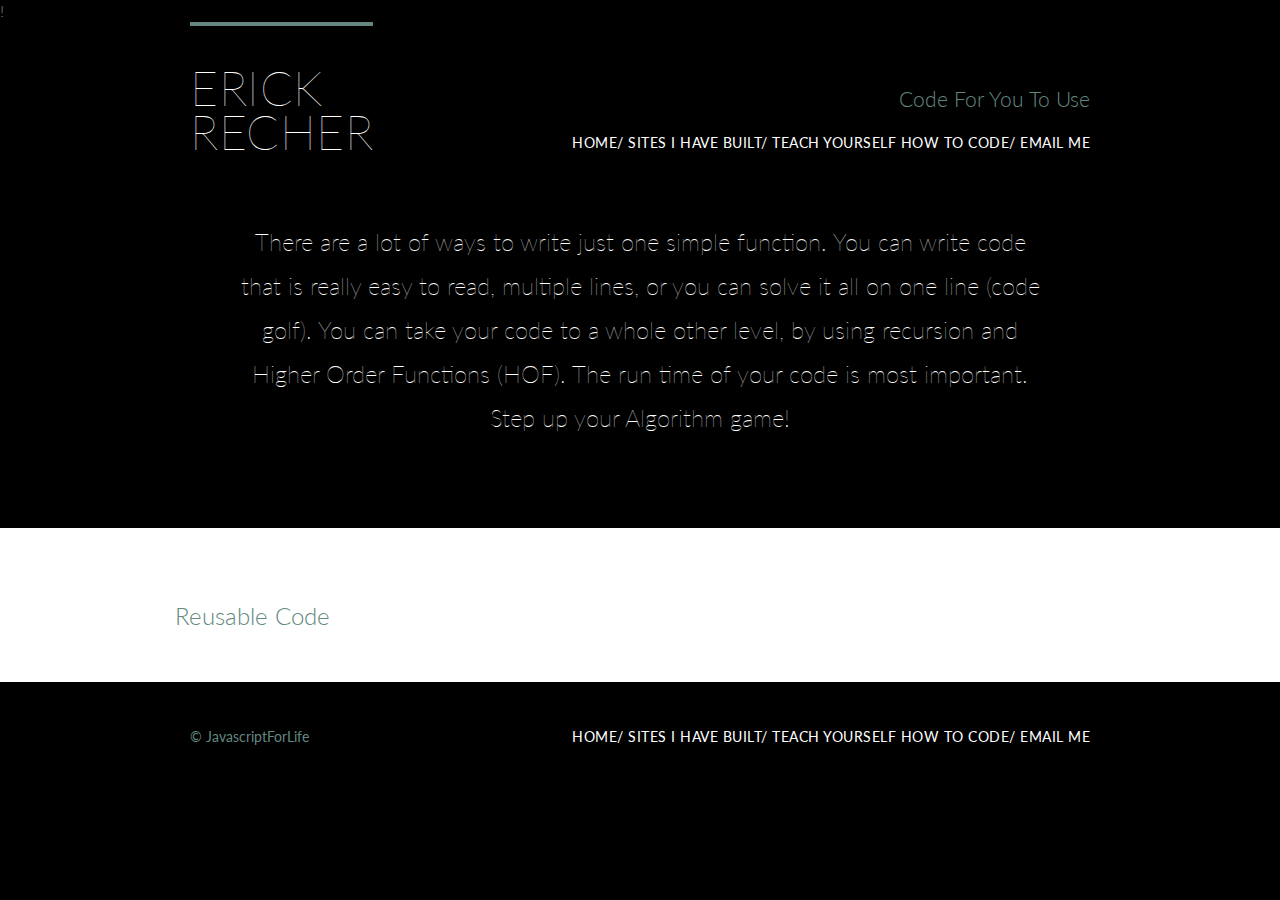
==== code.html @ aac94846 "personal site" ====
!<!DOCTYPE html>
<html>
<head>
  <title>Portfolio</title>
  <!-- meta -->
  <meta charset="utf-8" />
  <meta name="description" content="Personal Site">
  <meta name="author" content="GA Student">
  <meta http-equiv="Content-type" content="text/html; charset=utf-8" />
  <!-- mobile -->
  <meta name="viewport" content="width=device-width, initial-scale=1" />
  <!-- styles -->
  <link rel="stylesheet" type="text/css" href="vendor/css/normalize.css">
  <link rel="stylesheet" type="text/css" href="assets/css/main.css">
  <link rel="stylesheet" href="http://fonts.googleapis.com/css?family=Lato:100,300,400">
  <!-- scripts -->
  <script src="https://cdnjs.cloudflare.com/ajax/libs/jquery/3.2.1/jquery.min.js"></script>
  <script type="text/javascript" src="app.js"></script>

  <!-- favicon -->
  <link rel="icon" type="image/png" href="assets/imgs/favicon.png">
  <style>
  @import url('https://fonts.googleapis.com/css?family=Sedgwick+Ave+Display');
  </style>
</head>
<body id="top">
  <header class="primary-header container group">

    <h1 class="logo">
      <a href="index.html">Erick <br> Recher</a>
    </h1>
   <!-- <img src="https://avatars2.githubusercontent.com/u/9275050?v=4&s=200" alt="Erick Recher"> -->
    <h3 class="tagline">Code For You To Use</h3>
    <ul>
      <nav class="nav primary-nav">
        <a href="index.html">Home/</a>
        <a href="sites.html">Sites I have built/</a>
        <a href="teach.html">Teach Yourself How To Code/</a>
        <a href="mailto:javascriptforlife@gmail.com">Email Me</a>
      </nav>
    </ul>
  </header>
  <section class="hero container">
    <p> There are a lot of ways to write just one simple function. You can write
      code that is really easy to read, multiple lines, or you can solve it all on one line
      (code golf). You can take your code to a whole other level, by using recursion
      and Higher Order Functions (HOF). The run time of your code is most important.
      Step up your Algorithm game!
    </p>
  </section>

  <section class="row">
      <div class="grid">
        <h2>Reusable Code</h2>

      </div>
    </section>

    <footer class="primary-footer container group">
      <small>&copy; JavascriptForLife</small>
      <nav class="nav primary-nav">
        <a href="index.html">Home/</a>
        <a href="sites.html">Sites I have built/</a>
        <a href="teach.html">Teach Yourself How To Code/</a>
        <a href="mailto:javascriptforlife@gmail.com">Email Me</a>
      </nav>
    </footer>
</html>
---- assets/css/main.css ----
/* http://meyerweb.com/eric/tools/css/reset/
   v2.0 | 20110126
   License: none (public domain)
*/

html, body, div, span, applet, object, iframe,
h1, h2, h3, h4, h5, h6, p, blockquote, pre,
a, abbr, acronym, address, big, cite, code,
del, dfn, em, img, ins, kbd, q, s, samp,
small, strike, strong, sub, sup, tt, var,
b, u, i, center,
dl, dt, dd, ol, ul, li,
fieldset, form, label, legend,
table, caption, tbody, tfoot, thead, tr, th, td,
article, aside, canvas, details, embed,
figure, figcaption, footer, header, hgroup,
menu, nav, output, ruby, section, summary,
time, mark, audio, video {
  margin: 0;
  padding: 0;
  border: 0;
  font-size: 100%;
  font: inherit;
  vertical-align: baseline;
}
/* HTML5 display-role reset for older browsers */
article, aside, details, figcaption, figure,
footer, header, hgroup, menu, nav, section {
  display: block;
}
body {
  line-height: 1;
}
ol, ul {
  list-style: none;
}
blockquote, q {
  quotes: none;
}
blockquote:before, blockquote:after,
q:before, q:after {
  content: '';
  content: none;
}
table {
  border-collapse: collapse;
  border-spacing: 0;
}

/*
  ========================================
  Custom styles
  ========================================
*/

body {
  background: black;
  color: #888;
  font: 300 16px/22px "Lato", "Open Sans", "Helvetica Neue", Helvetica, Arial, sans-serif;
}

/*
  ========================================
  Grid
  ========================================
*/

*,
*:before,
*:after {
  -webkit-box-sizing: border-box;
     -moz-box-sizing: border-box;
          box-sizing: border-box;
}
.container,
.grid {
  margin: 0 auto;
  width: 960px;
}
.container {
  padding-left: 30px;
  padding-right: 30px;
}
.grid,
.col-1-3,
.col-2-3,
.col-1-1 {
  padding-left: 15px;
  padding-right: 15px;
}
.col-1-3,
.col-2-3,
.col-1-1  {
  display: inline-block;
  vertical-align: top;
}
.col-1-3 {
  width: 33.33%;
}
.col-2-3 {
  width: 66.66%;
}
.col-1-1 {
  width: 50%;
}

/*
  ========================================
  Clearfix
  ========================================
*/

.group:before,
.group:after {
  content: "";
  display: table;
}
.group:after {
  clear: both;
}
.group {
  clear: both;
  *zoom: 1;
}

/*
  ========================================
  Rows
  ========================================
*/

.row,
.row-alt {
  min-width: 960px;
}
.row {
  background: #fff;
  padding: 66px 0 44px 0;
}
.row-alt {
  background: #cbe2c1;
  background: -webkit-linear-gradient(to right, #a1d3b0, #f6f1d3);
  background:    -moz-linear-gradient(to right, #a1d3b0, #f6f1d3);
  background:         linear-gradient(to right, #a1d3b0, #f6f1d3);
  padding: 44px 0 22px 0;
}

/*
  ========================================
  Typography
  ========================================
*/

h1, h2, h3, h4 {
  color: #648880;
}
h1, h3, h4, h5, p {
  margin-bottom: 22px;
}
h1 {
  font-size: 36px;
  line-height: 44px;
}
h2 {
  font-size: 24px;
  line-height: 44px;
}
h3 {
  font-size: 21px;
}
h4 {
  font-size: 18px;
}
h5 {
  color: #a9b2b9;
  font-size: 14px;
  font-weight: 400;
  text-transform: uppercase;
}
strong {
  font-weight: 400;
}
cite,
em {
  font-style: italic;
}

/*
  ========================================
  Links
  ========================================
*/

a {
  color: #648880;
  text-decoration: none;
}
a:hover {
  color: #a9b2b9;
}
p a {
  border-bottom: 1px solid #dfe2e5;
}
.primary-header a,
.primary-footer a {
  color: #fff;
}
.primary-header a:hover,
.primary-footer a:hover {
  color: #648880;
}

/*
  ========================================
  Buttons
  ========================================
*/
.btn {
  border-radius: 5px;
  color: #fff;
  cursor: pointer;
  display: inline-block;
  font-weight: 400;
  letter-spacing: .5px;
  margin: 0;
  text-transform: uppercase;
}
.btn-alt {
  border: 1px solid #fff;
  padding: 10px 30px;
}
.btn-alt:hover {
  background: #fff;
  color: #648880;
}
.btn-default {
  border: 0;
  background: #648880;
  padding: 11px 30px;
  font-size: 14px;
}
.btn-default:hover {
  background: #77a198;
}

/*
  ========================================
  Primary header
  ========================================
*/

.logo {
  border-top: 4px solid #648880;
  float: left;
  font-size: 48px;
  font-weight: 100;
  letter-spacing: .5px;
  line-height: 44px;
  padding: 40px 0 22px 0;
  text-transform: uppercase;
}
.tagline {
  margin: 66px 0 22px 0;
  text-align: right;
}
.primary-nav {
  font-size: 14px;
  font-weight: 400;
  letter-spacing: .5px;
  text-transform: uppercase;
}

/*
  ========================================
  Primary footer
  ========================================
*/

.primary-footer {
  color: #648880;
  font-size: 14px;
  padding-bottom: 44px;
  padding-top: 44px;
}
.primary-footer small {
  float: left;
  font-weight: 400;
}

/*
  ========================================
  Navigation
  ========================================
*/

.nav {
  text-align: right;
}
.nav li {
  display: inline-block;
  margin: 0 10px;
  vertical-align: top;
}
.nav li:last-child {
  margin-right: 0;
}

/*
  ========================================
  Home
  ========================================
*/
.hero {
  color: #fff;
  line-height: 44px;
  padding: 22px 80px 66px 80px;
  text-align: center;
}
.hero h2 {
  font-size: 36px;
}
.hero p {
  font-size: 24px;
  font-weight: 100;
}
.teaser a:hover h3 {
  color: #a9b2b9;
}
.teaser img {
  border-radius: 5px;
  display: block;
  margin-bottom: 22px;
  max-width: 100%
}

/*
  ========================================
  Bands
  ========================================
*/
.bands-info {
  border: 1px solid #dfe2e5;
  border-radius: 5px;
  margin-top: 88px;
  padding-bottom: 22px;
  text-align: center;
}
.bands {
  margin-bottom: 44px;
}
.bands img {
  border-radius: 50%;
  height: 130px;
  margin: -66px 0 22px 0;
  vertical-align: top;
}

/*
  ========================================
  Form
  ========================================
*/
form {
  margin-bottom: 22px;
}
input,
select,
textarea {
  font: 300 16px/22px "Lato", "Open Sans", "Helvetica Neue", Helvetica, Arial, sans-serif;
}
/*-------------------------------------------------------------------*/
/* custom styles */
/*body {
  font-family: 'Open Sans', light;
}
.header {
  background-color: #f7df1e;
  border-bottom: 1px solid #f7df1e;

  padding-top: 20px;
}
footer {
  background-color: #f7df1e;
  padding-top: 20px;
  min-height: 200px;
  text-align: center;
}
img {
  border: 2px;
  margin-right: 20px;
  padding: 10px;
}
.header h1{
  font-family: 'Sedgwick Ave Display', cursive;
  display: inline-block;
  font-size: 300%;
  margin: 50px 0 0 0;
  vertical-align: top;
}
h1, h2 {
  font-family: 'Sedgwick Ave Display', cursive;
  margin: 0px;
}
nav ul li {
  display: inline-block;
  padding: 0 30px;
}
nav ul li:first-child {
  padding-left: 0;
}
nav {
  text-align: center;
}
.content{
    background-color: black;
    color: white;
}
ol {
  margin: 0;
}*/
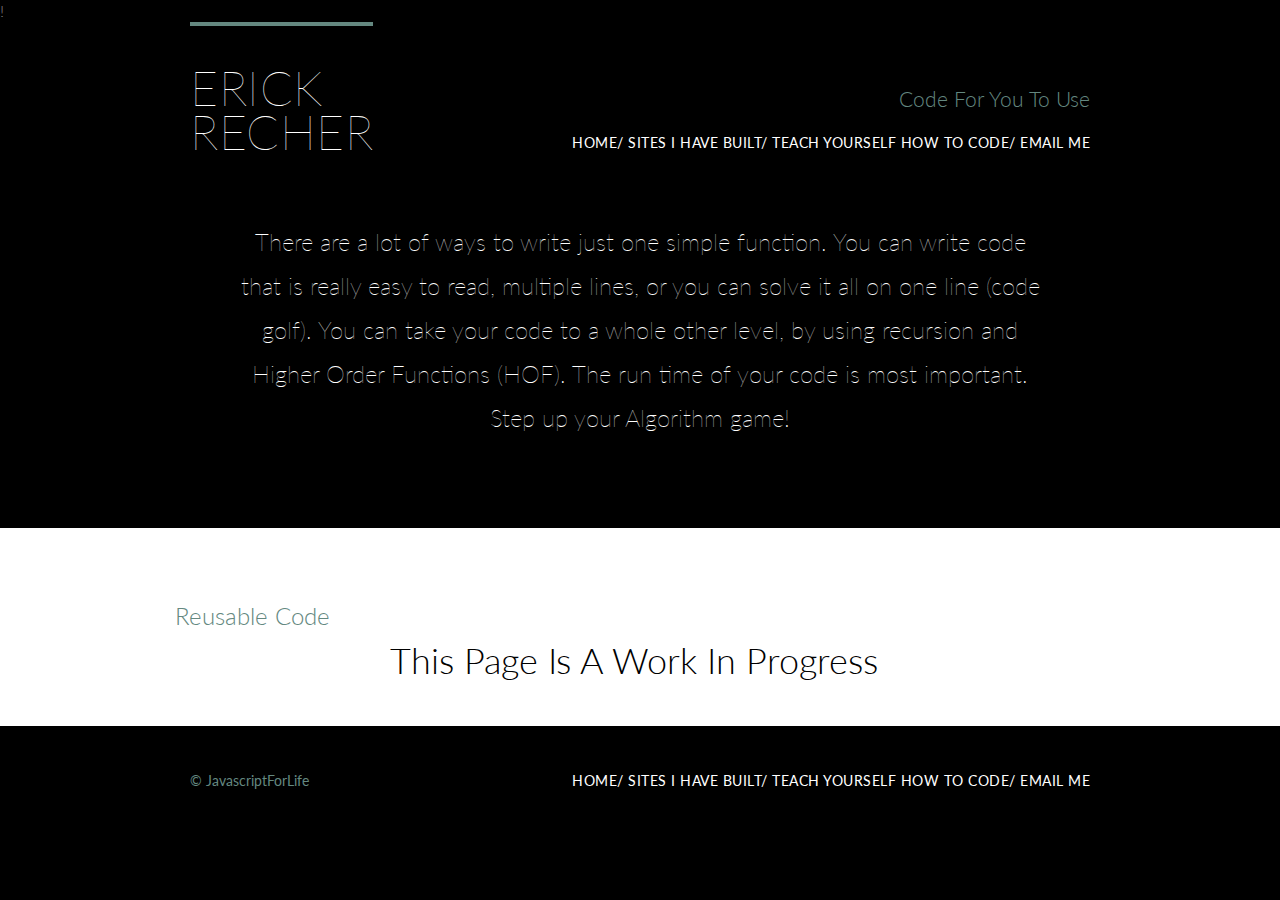
==== commit 5d30d44a: "changes" ====
--- a/code.html
+++ b/code.html
@@ -54,6 +54,7 @@
         <h2>Reusable Code</h2>
 
       </div>
+      <h1 class="work">This Page Is A Work In Progress</h1>
     </section>
 
     <footer class="primary-footer container group">
--- a/assets/css/main.css
+++ b/assets/css/main.css
@@ -335,28 +335,6 @@
 
 /*
   ========================================
-  Bands
-  ========================================
-*/
-.bands-info {
-  border: 1px solid #dfe2e5;
-  border-radius: 5px;
-  margin-top: 88px;
-  padding-bottom: 22px;
-  text-align: center;
-}
-.bands {
-  margin-bottom: 44px;
-}
-.bands img {
-  border-radius: 50%;
-  height: 130px;
-  margin: -66px 0 22px 0;
-  vertical-align: top;
-}
-
-/*
-  ========================================
   Form
   ========================================
 */
@@ -368,53 +346,21 @@
 textarea {
   font: 300 16px/22px "Lato", "Open Sans", "Helvetica Neue", Helvetica, Arial, sans-serif;
 }
-/*-------------------------------------------------------------------*/
-/* custom styles */
-/*body {
-  font-family: 'Open Sans', light;
-}
-.header {
-  background-color: #f7df1e;
-  border-bottom: 1px solid #f7df1e;
-
-  padding-top: 20px;
-}
-footer {
-  background-color: #f7df1e;
-  padding-top: 20px;
-  min-height: 200px;
-  text-align: center;
-}
-img {
-  border: 2px;
-  margin-right: 20px;
-  padding: 10px;
-}
-.header h1{
-  font-family: 'Sedgwick Ave Display', cursive;
-  display: inline-block;
-  font-size: 300%;
-  margin: 50px 0 0 0;
-  vertical-align: top;
-}
-h1, h2 {
-  font-family: 'Sedgwick Ave Display', cursive;
-  margin: 0px;
-}
-nav ul li {
-  display: inline-block;
-  padding: 0 30px;
-}
-nav ul li:first-child {
-  padding-left: 0;
-}
-nav {
-  text-align: center;
-}
-.content{
-    background-color: black;
-    color: white;
-}
-ol {
-  margin: 0;
-}*/
+/*
+  ========================================
+  Extras
+  ========================================
+*/
+.pic {
+  border-radius: 30px;
+  border: white 1px solid;
+  height: 250px;
+  width: 250px;
+  margin-left: 36.5%;
+  margin-bottom: 20px;
+}
+.work {
+  margin: 0 auto;
+  width: 500px;
+  color: black;
+}
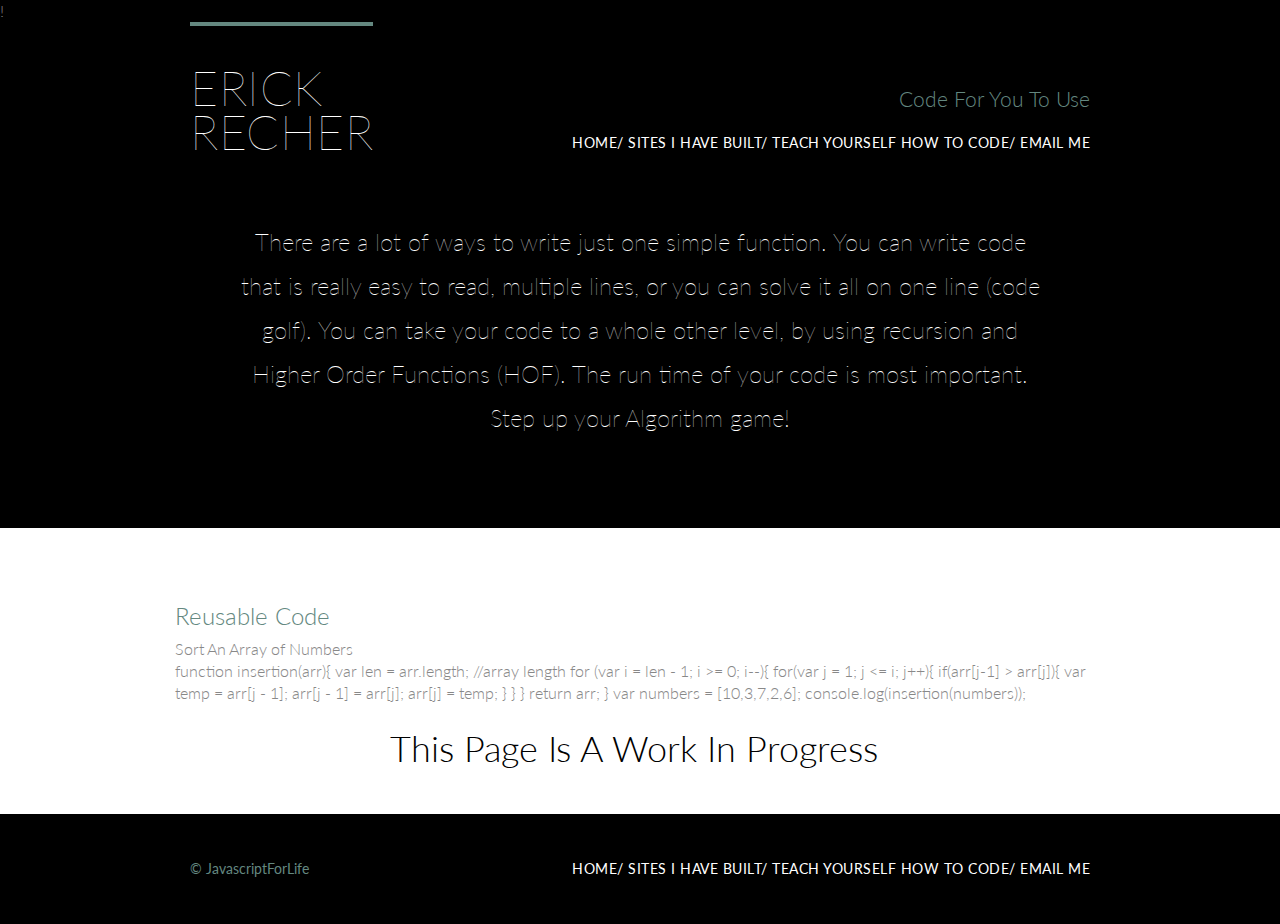
==== commit e79d82dd: "removed reusable code" ====
--- a/code.html
+++ b/code.html
@@ -52,7 +52,25 @@
   <section class="row">
       <div class="grid">
         <h2>Reusable Code</h2>
+        <h6>Sort An Array of Numbers</h6>
+          <p>
+            function insertion(arr){
+              var len = arr.length; //array length
+              for (var i = len - 1; i >= 0; i--){
+                for(var j = 1; j <= i; j++){
+                  if(arr[j-1] > arr[j]){
+                    var temp   = arr[j - 1];
+                    arr[j - 1] = arr[j];
+                    arr[j]     = temp;
+                  }
+                }
+              }
+              return arr;
+            }
+            var numbers = [10,3,7,2,6];
+            console.log(insertion(numbers));
 
+          </p>
       </div>
       <h1 class="work">This Page Is A Work In Progress</h1>
     </section>
